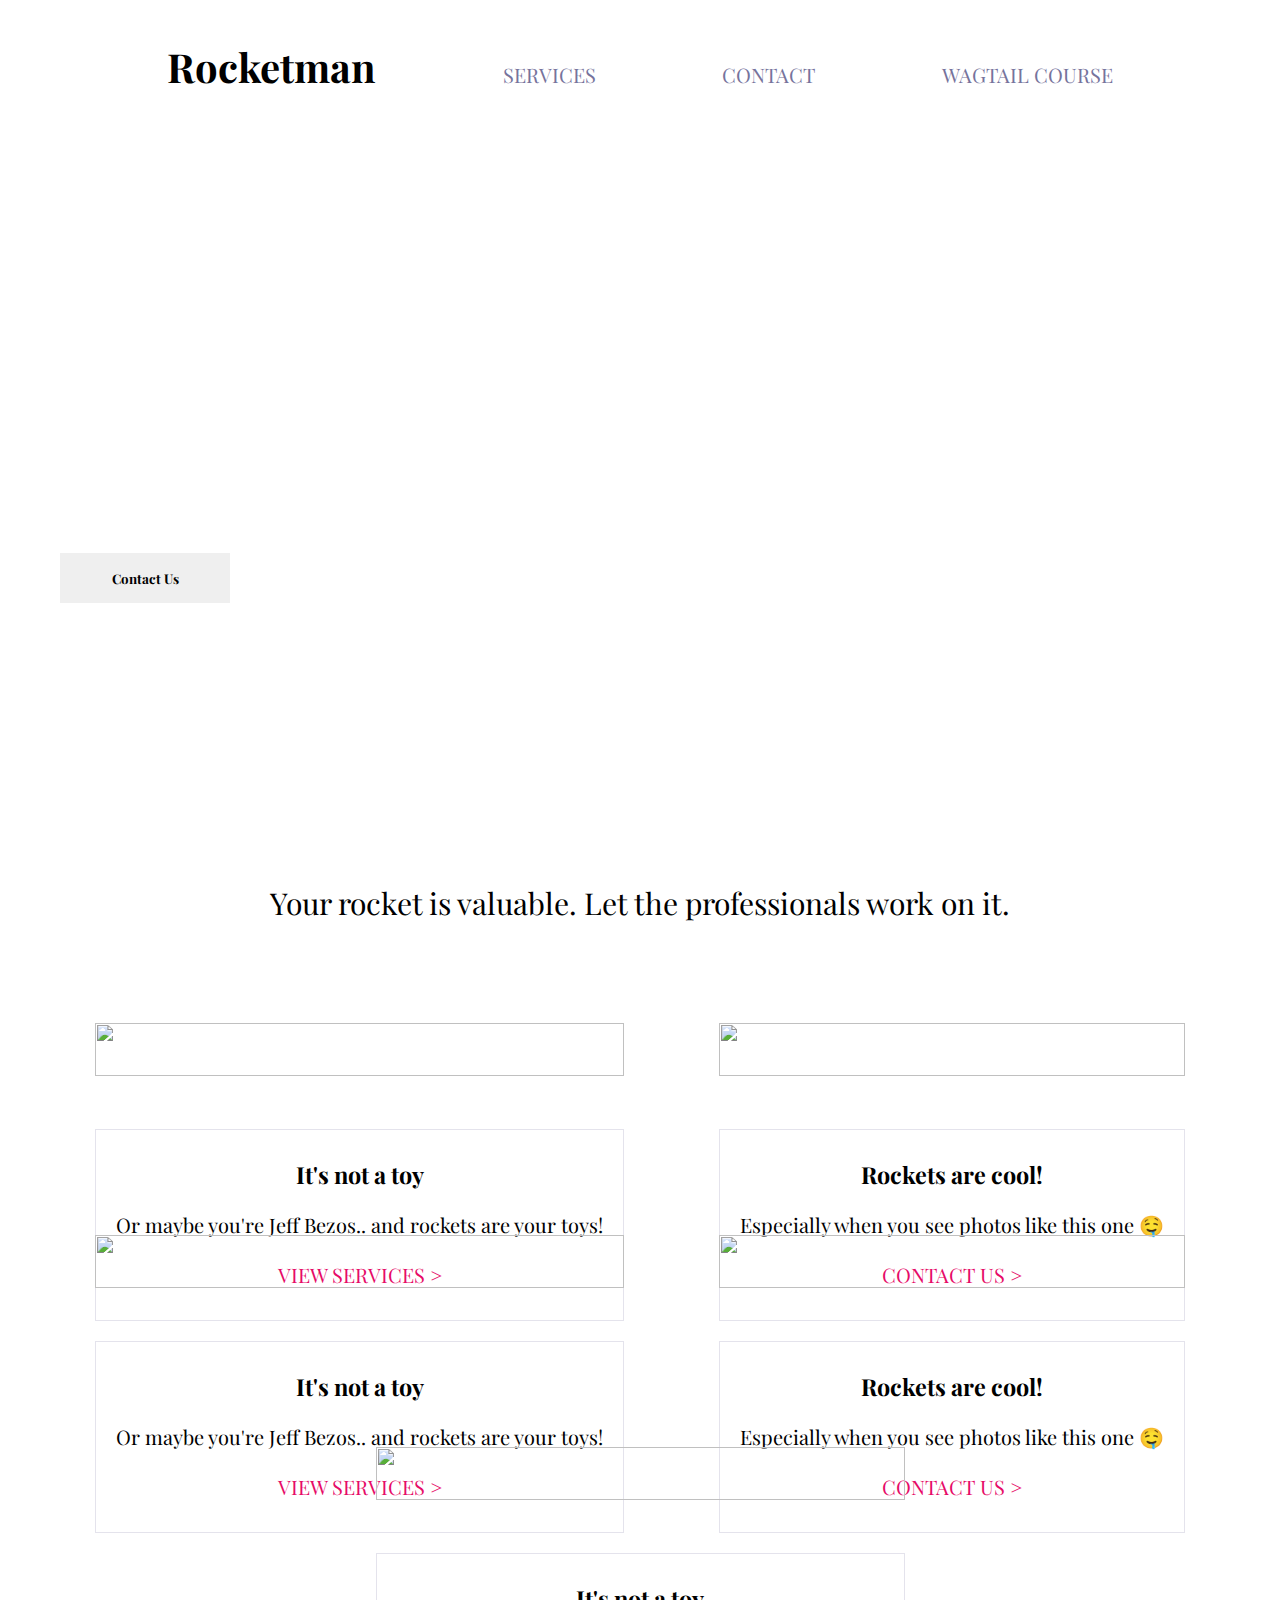
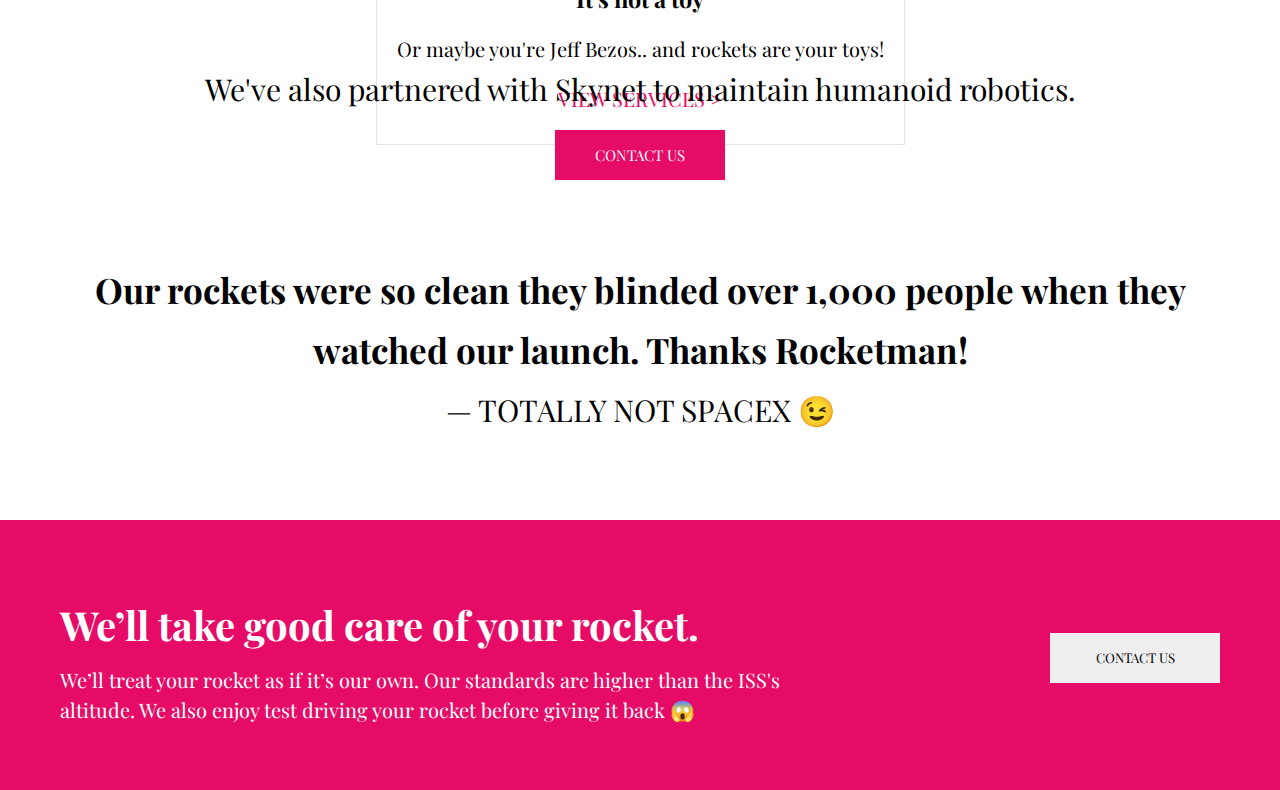
==== index.html @ 53cd83ba "My first css project" ====
<!DOCTYPE html>
<html lang="en" dir="ltr">
  <head>
    <meta charset="utf-8">
    <title>Supreme Rocket Maintenance</title>
    <link rel="stylesheet" href="./style.css">
  </head>
  <body>

    <div class="header">
      <h1>Rocketman</h1>
      <a href="file:///C:/Users/Renjitha/Desktop/FrontEnd/ProjectPractice/service.html" style="color: #76739c;" class="service">SERVICES</a>
      <a href="file:///C:/Users/Renjitha/Desktop/FrontEnd/ProjectPractice/contact.html" style="color: #76739c;" class="contact">CONTACT</a>
      <a href="#" style="color: #76739c;" class="course">WAGTAIL COURSE</a>

    </div>



<div class="content">

  <div class="subContent">
    <h1>Supreme Rocket <br>Maintenance</h1>
    <p>Your rocket is your $1,000,000,000 baby. We get that.</p>
    <button type="button" name="button"><b>Contact Us</b></button>
  </div>

</div>


<div class="subHeading">
  <p>Your rocket is valuable. Let the professionals work on it.</p>
</div>




  <div class="card">

<div class="cardOne">
<img src="https://images.unsplash.com/photo-1636819488524-1f019c4e1c44?ixlib=rb-4.0.3&ixid=M3wxMjA3fDB8MHxzZWFyY2h8NXx8cm9ja2V0JTIwdG95fGVufDB8fDB8fHww&auto=format&fit=crop&w=500&q=60" width="100%" height="50%" alt="">
  <div class="description">
<h3>It's not a toy</h3>
<p>Or maybe you're Jeff Bezos.. and rockets are your toys!</p>
<a href="#"  style = "color: #e60b67 ">VIEW SERVICES ></a>
</div>
</div>
<div class="cardTwo">
<img src="https://images.unsplash.com/photo-1541185933-ef5d8ed016c2?ixlib=rb-4.0.3&ixid=M3wxMjA3fDB8MHxzZWFyY2h8Mnx8cm9ja2V0JTIwY29vbHxlbnwwfHwwfHx8MA%3D%3D&auto=format&fit=crop&w=500&q=60"  width="100%" height="50%" alt="">
<div class="description">
<h3>Rockets are cool!</h3>
<p>Especially when you see photos like this one 🤤</p>
<a href="#"  style = "color: #e60b67 ">CONTACT US ></a>
</div>
</div>
<div class="cardThree">
<img src="https://images.unsplash.com/photo-1636819488524-1f019c4e1c44?ixlib=rb-4.0.3&ixid=M3wxMjA3fDB8MHxzZWFyY2h8NXx8cm9ja2V0JTIwdG95fGVufDB8fDB8fHww&auto=format&fit=crop&w=500&q=60" width="100%" height="50%" alt="">
  <div class="description">
<h3>It's not a toy</h3>
<p>Or maybe you're Jeff Bezos.. and rockets are your toys!</p>
<a href="#"  style = "color: #e60b67 ">VIEW SERVICES ></a>
</div>
</div>
<div class="cardFour">
<img src="https://images.unsplash.com/photo-1541185933-ef5d8ed016c2?ixlib=rb-4.0.3&ixid=M3wxMjA3fDB8MHxzZWFyY2h8Mnx8cm9ja2V0JTIwY29vbHxlbnwwfHwwfHx8MA%3D%3D&auto=format&fit=crop&w=500&q=60"  width="100%" height="50%" alt="">
<div class="description">
<h3>Rockets are cool!</h3>
<p>Especially when you see photos like this one 🤤</p>
<a href="#"  style = "color: #e60b67 ">CONTACT US ></a>
</div>
</div>
<div class="cardFive">
<img src="https://images.unsplash.com/photo-1636819488524-1f019c4e1c44?ixlib=rb-4.0.3&ixid=M3wxMjA3fDB8MHxzZWFyY2h8NXx8cm9ja2V0JTIwdG95fGVufDB8fDB8fHww&auto=format&fit=crop&w=500&q=60" width="100%" height="50%" alt="">
  <div class="description">
<h3>It's not a toy</h3>
<p>Or maybe you're Jeff Bezos.. and rockets are your toys!</p>
<a href="#"  style = "color: #e60b67 ">VIEW SERVICES ></a>
</div>
</div>

</div>



<div class="contactUs">
  <p>We've also partnered with Skynet to maintain humanoid robotics.</p>
  <button type="button" name="button" class="btnContact">CONTACT US</button>
</div>


<div class="bottomLine">
  <h3>Our rockets were so clean they blinded over 1,000 people when they watched our launch. Thanks Rocketman!</h3>
  <p>— TOTALLY NOT SPACEX 😉</p>

</div>
 <div class="bottom">
   <div class="bottomText">
     <h1>We’ll take good care of your rocket.</h1>
     <p style = "line-height:30px;">We’ll treat your rocket as if it’s our own. Our standards are higher than the ISS's altitude. We also enjoy test driving your rocket before giving it back 😱</p>
   </div>
<div class="">
  <button type="button" name="button" class="btnBottom">CONTACT US</button>
</div>

 </div>



  </body>
</html>
---- style.css ----
@import url('https://fonts.googleapis.com/css2?family=Montserrat:wght@400;700&family=Playfair+Display:ital@1&display=swap');


*{
  font-family: 'Montserrat', sans-serif;
  font-family: 'Playfair Display', serif;
  margin: 0;
  padding: 0;
}
.header{
  display: flex;
  justify-content: space-evenly;
  align-items: baseline;
  padding: 40px;
  font-size: 20px;
  flex-wrap: wrap;

}
.service:hover{
  background-color:#22b9eb;
}
.service:active{
  padding: 20px;
}

.course:active{
  padding-bottom: 20px;
}
.content{
  height: 650px;
 display: flex;
 align-items: center;
background-image: url("https://images.unsplash.com/photo-1518365050014-70fe7232897f?ixlib=rb-4.0.3&ixid=M3wxMjA3fDB8MHxzZWFyY2h8NXx8cm9ja2V0JTIwbWFpbnRlbmFuY2V8ZW58MHx8MHx8fDA%3D&auto=format&fit=crop&w=500&q=60");
}

.subContent{
  color:white;
  line-height: 80px;
  padding: 60px;
  display: flex;
  flex-direction: column;
  font-size: 30px;
}

button{
  height:50px;
  width: 170px;
  border: none;
}
 button:hover{
   background-color: #E3F4F4;
 }
  button:active{
    border: 4px solid grey;
  }

  .subHeading{
    margin: 20px;
    padding: 80px;
    text-align: center;
    font-size: 30px;
  }

.card{
  display: flex;
  flex-direction: row;
  justify-content:space-evenly;
  flex-wrap: wrap;
 line-height: 0%;
}


.description{
  text-align: center;
  padding: 20px;
  line-height: 50px;
  font-size: 20px;
  border: 1px solid #e4e3ec;

}
a{
  text-decoration: none;
}
.contactUs{
  text-align: center;
  font-size: 30px;
  line-height: 60px;

}
.btnContact{
  color: white;
  font-size: 15px;
  background-color: #e60b67 ;
}
.btnContact:hover{
  background-color: #a50649;
}
.btnContact:active{
  margin: 5px;
  border: 5px solid #f43c89;
}
.bottomLine{
  text-align: center;
  margin: 60px;
  padding: 20px;
  font-size: 30px;
  line-height: 60px;
}
.bottom{
  font-size: 20px;
  line-height: 80px;
  display: flex;
  justify-content:space-between;
  align-items: center;
  background-color:  #e60b67;
padding: 65px 60px;

}
.btnBottom:hover{
  background-color: #d5d5d8;
}

.bottomText{
  padding-right: 220px;
  color:white;
}
.contactForm{
  padding: 20px;
}
.contactForm > input{
  border-radius: 6px;
  border: none;
}
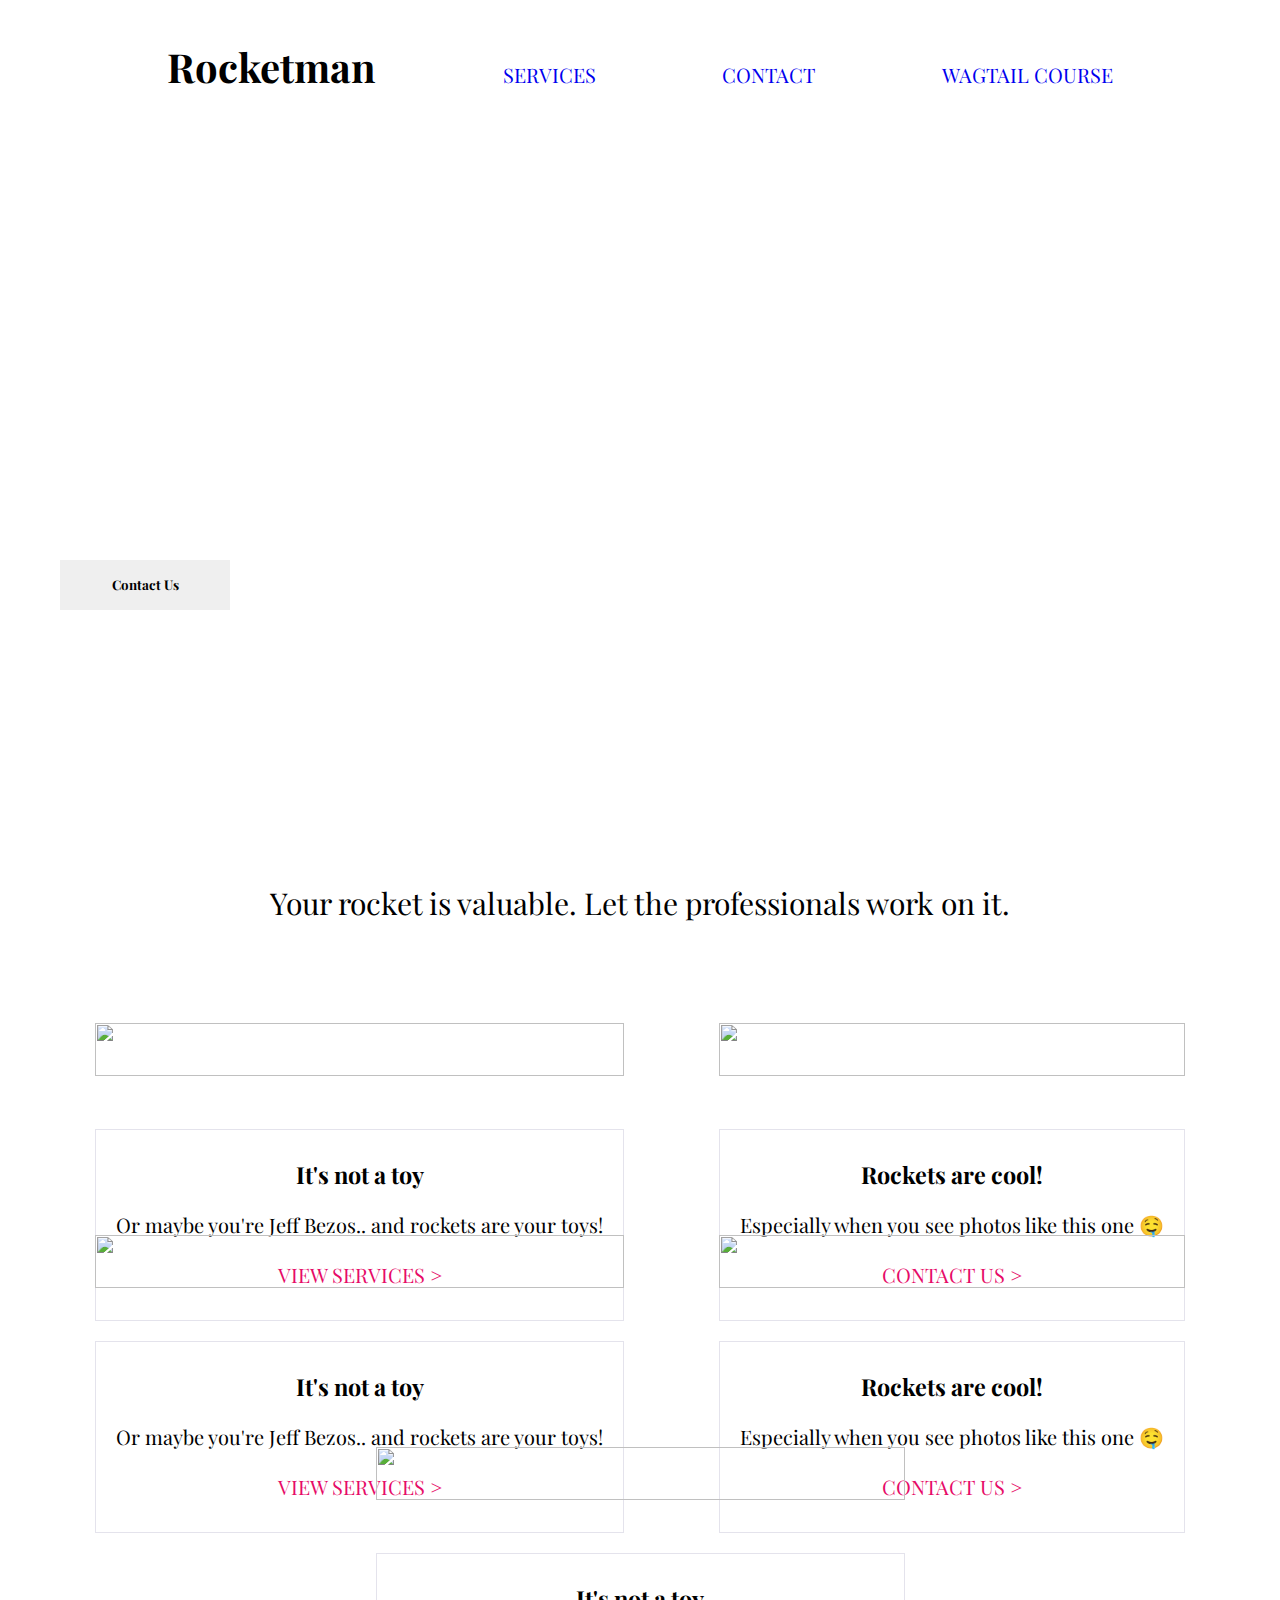
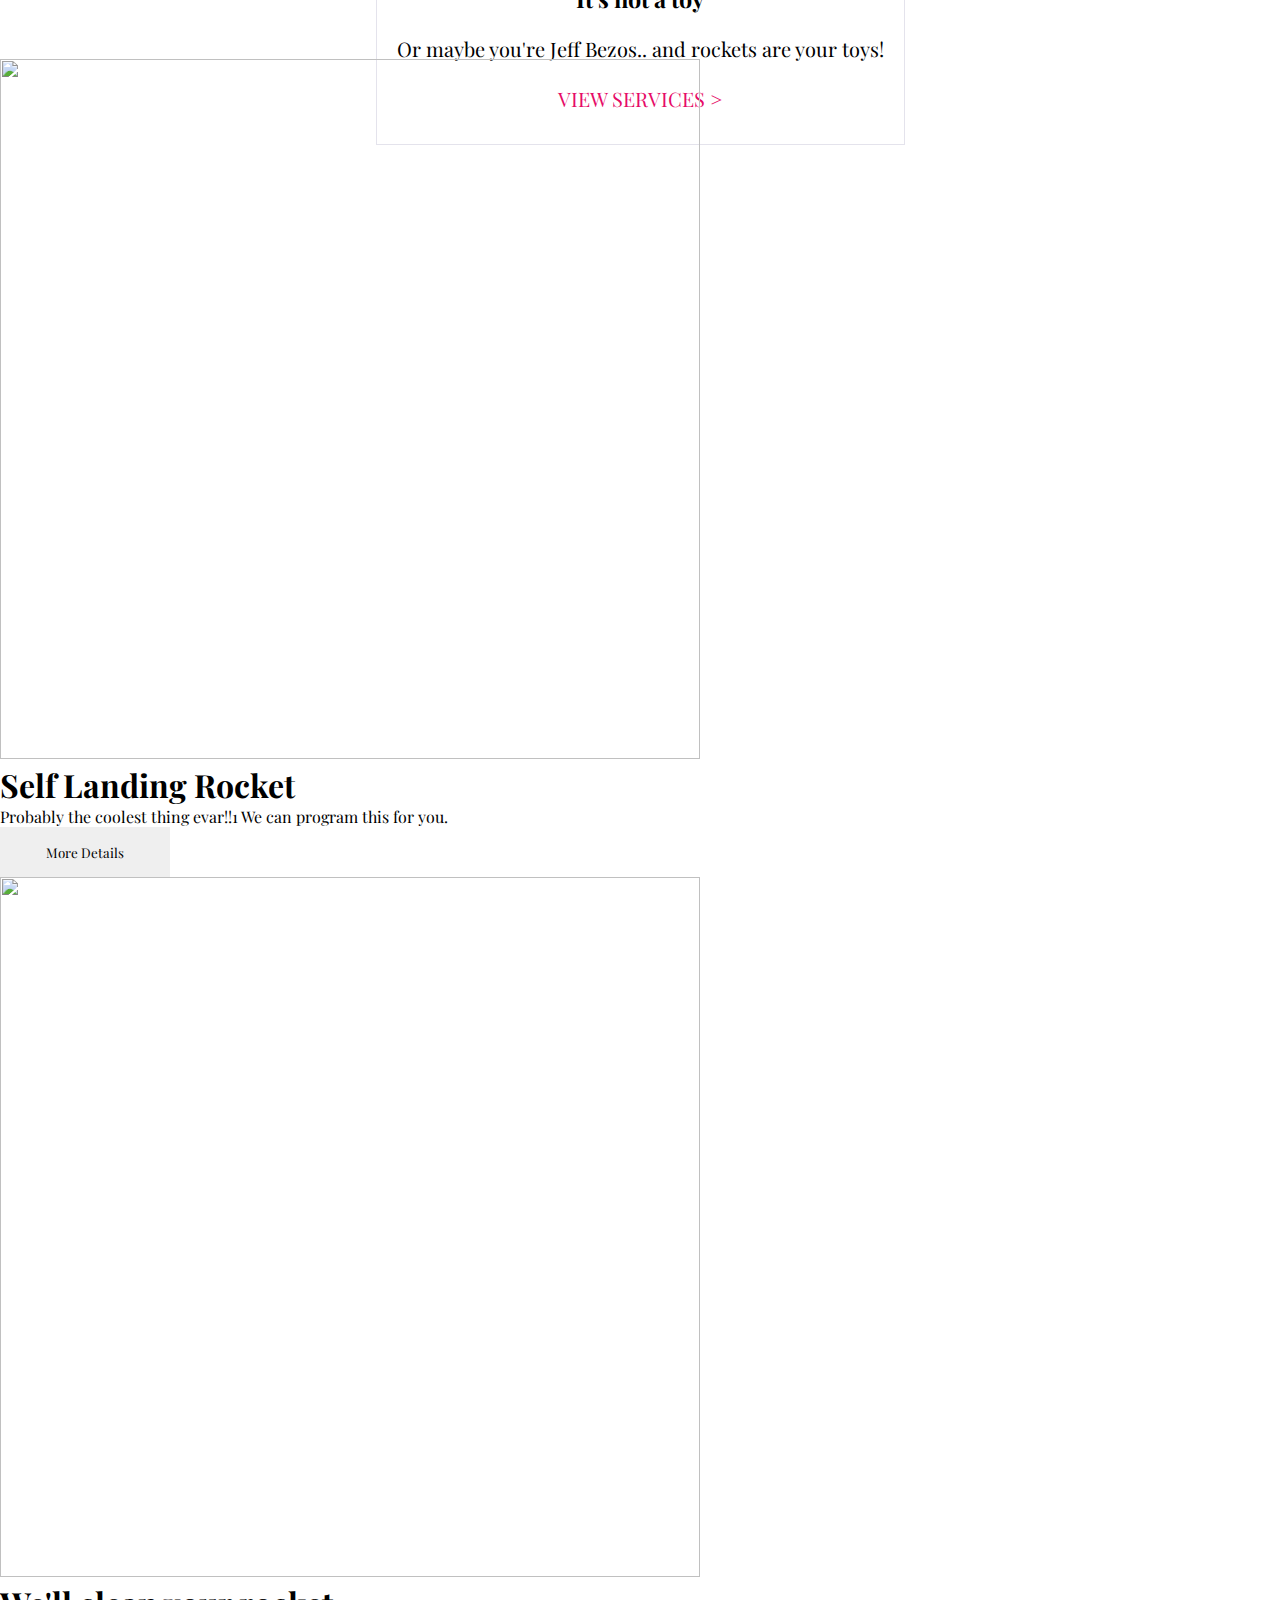
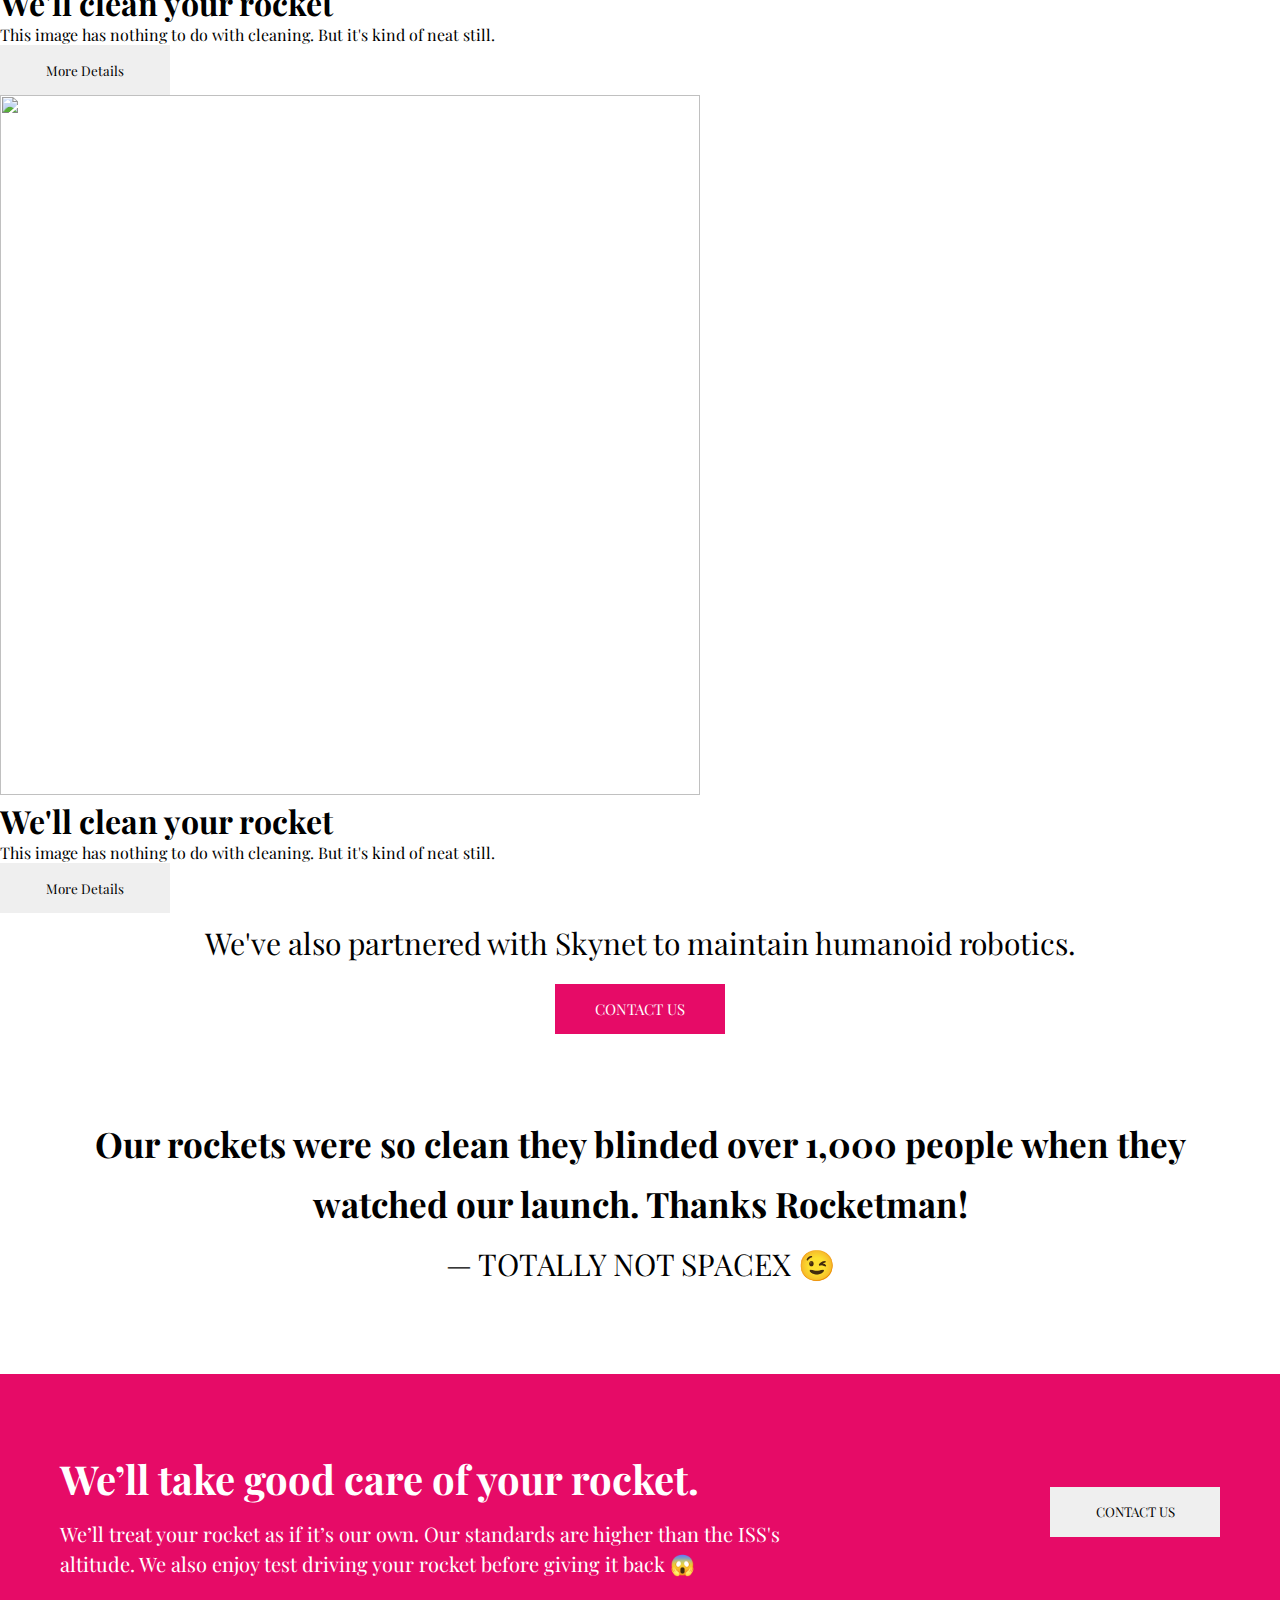
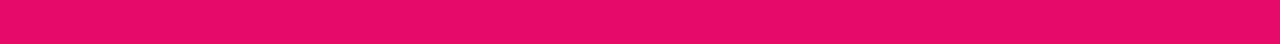
==== commit 3915a2cd: "My first CSS project" ====
--- a/index.html
+++ b/index.html
@@ -4,25 +4,29 @@
     <meta charset="utf-8">
     <title>Supreme Rocket Maintenance</title>
     <link rel="stylesheet" href="./style.css">
+ <link rel="stylesheet" href="https://cdnjs.cloudflare.com/ajax/libs/font-awesome/6.4.0/css/all.min.css" integrity="sha512-iecdLmaskl7CVkqkXNQ/ZH/XLlvWZOJyj7Yy7tcenmpD1ypASozpmT/E0iPtmFIB46ZmdtAc9eNBvH0H/ZpiBw==" crossorigin="anonymous" referrerpolicy="no-referrer" />
+<link rel="shortcut icon" href="https://icon-library.com/images/rocket-icon/rocket-icon-14.jpg">
   </head>
   <body>
 
     <div class="header">
-      <h1>Rocketman</h1>
-      <a href="file:///C:/Users/Renjitha/Desktop/FrontEnd/ProjectPractice/service.html" style="color: #76739c;" class="service">SERVICES</a>
-      <a href="file:///C:/Users/Renjitha/Desktop/FrontEnd/ProjectPractice/contact.html" style="color: #76739c;" class="contact">CONTACT</a>
-      <a href="#" style="color: #76739c;" class="course">WAGTAIL COURSE</a>
-
+    <div class="log">
+      <span><i class="fa-solid fa-rocket" style="color:#110f0d;"></i></span>
+        <h1>Rocketman</h1>
     </div>
 
-
+      <a href="file:///C:/Users/Renjitha/Desktop/FrontEnd/ProjectPractice/service.html">SERVICES</a>
+      <a href="file:///C:/Users/Renjitha/Desktop/FrontEnd/ProjectPractice/contact.html">CONTACT</a>
+      <a href="#">WAGTAIL COURSE</a>
+   </div>
 
 <div class="content">
 
   <div class="subContent">
     <h1>Supreme Rocket <br>Maintenance</h1>
     <p>Your rocket is your $1,000,000,000 baby. We get that.</p>
-    <button type="button" name="button"><b>Contact Us</b></button>
+    <a href="file:///C:/Users/Renjitha/Desktop/FrontEnd/ProjectPractice/contact.html"><button type="button" name="button"><b>Contact Us</b></button></a>
+
   </div>
 
 </div>
@@ -33,16 +37,14 @@
 </div>
 
 
-
-
-  <div class="card">
+<div class="card">
 
 <div class="cardOne">
 <img src="https://images.unsplash.com/photo-1636819488524-1f019c4e1c44?ixlib=rb-4.0.3&ixid=M3wxMjA3fDB8MHxzZWFyY2h8NXx8cm9ja2V0JTIwdG95fGVufDB8fDB8fHww&auto=format&fit=crop&w=500&q=60" width="100%" height="50%" alt="">
   <div class="description">
 <h3>It's not a toy</h3>
 <p>Or maybe you're Jeff Bezos.. and rockets are your toys!</p>
-<a href="#"  style = "color: #e60b67 ">VIEW SERVICES ></a>
+<a href="file:///C:/Users/Renjitha/Desktop/FrontEnd/ProjectPractice/service.html"  style = "color: #e60b67 ">VIEW SERVICES ></a>
 </div>
 </div>
 <div class="cardTwo">
@@ -50,7 +52,7 @@
 <div class="description">
 <h3>Rockets are cool!</h3>
 <p>Especially when you see photos like this one 🤤</p>
-<a href="#"  style = "color: #e60b67 ">CONTACT US ></a>
+<a href="file:///C:/Users/Renjitha/Desktop/FrontEnd/ProjectPractice/contact.html"  style = "color: #e60b67 ">CONTACT US ></a>
 </div>
 </div>
 <div class="cardThree">
@@ -58,7 +60,7 @@
   <div class="description">
 <h3>It's not a toy</h3>
 <p>Or maybe you're Jeff Bezos.. and rockets are your toys!</p>
-<a href="#"  style = "color: #e60b67 ">VIEW SERVICES ></a>
+<a href="file:///C:/Users/Renjitha/Desktop/FrontEnd/ProjectPractice/service.html"  style = "color: #e60b67 ">VIEW SERVICES ></a>
 </div>
 </div>
 <div class="cardFour">
@@ -66,7 +68,7 @@
 <div class="description">
 <h3>Rockets are cool!</h3>
 <p>Especially when you see photos like this one 🤤</p>
-<a href="#"  style = "color: #e60b67 ">CONTACT US ></a>
+<a href="file:///C:/Users/Renjitha/Desktop/FrontEnd/ProjectPractice/contact.html"  style = "color: #e60b67 ">CONTACT US ></a>
 </div>
 </div>
 <div class="cardFive">
@@ -74,17 +76,45 @@
   <div class="description">
 <h3>It's not a toy</h3>
 <p>Or maybe you're Jeff Bezos.. and rockets are your toys!</p>
-<a href="#"  style = "color: #e60b67 ">VIEW SERVICES ></a>
+<a href="file:///C:/Users/Renjitha/Desktop/FrontEnd/ProjectPractice/service.html" style = "color: #e60b67 ">VIEW SERVICES ></a>
 </div>
 </div>
 
+</div>
+
+<div class="imgContainer">
+  <div class="imgOneContainer">
+    <img src="https://images.unsplash.com/photo-1614642240262-a452c2c11724?ixlib=rb-4.0.3&ixid=M3wxMjA3fDB8MHxzZWFyY2h8NXx8cm9ja2V0fGVufDB8fDB8fHww&auto=format&fit=crop&w=600&q=60" height="700px" width="700px"  alt="">
+  <div class="imgOne">
+      <h1>Self Landing Rocket</h1>
+      <p>Probably the coolest thing evar!!1 We can program this for you.</p>
+      <button type="button" name="button">More Details</button>
+  </div>
+  </div>
+  <div class="imgTwoContainer">
+     <img src="https://images.unsplash.com/photo-1516849841032-87cbac4d88f7?ixlib=rb-4.0.3&ixid=M3wxMjA3fDB8MHxzZWFyY2h8Nnx8cm9ja2V0fGVufDB8fDB8fHww&auto=format&fit=crop&w=600&q=60" width="700px" height="700px"  alt="">
+      <div class="imgTwo">
+      <h1>We'll clean your rocket</h1>
+      <p>This image has nothing to do with cleaning. But it's kind of neat still.</p>
+      <button type="button" name="button">More Details</button>
+  </div>
+  </div>
+  <div class="imgThreeContainer">
+    <img src="https://images.unsplash.com/photo-1665594896119-5fa4e241953c?ixlib=rb-4.0.3&ixid=M3wxMjA3fDB8MHxzZWFyY2h8MTF8fHJvY2tldCUyMGFyY2hpdGVjdHVyZXxlbnwwfHwwfHx8MA%3D%3D&auto=format&fit=crop&w=600&q=60" width="700px" height="700px"  alt="">
+      <div class="imgThree">
+      <h1>We'll clean your rocket</h1>
+      <p>This image has nothing to do with cleaning. But it's kind of neat still.</p>
+      <button type="button" name="button">More Details</button>
+  </div>
+  </div>
 </div>
 
 
 
 <div class="contactUs">
   <p>We've also partnered with Skynet to maintain humanoid robotics.</p>
-  <button type="button" name="button" class="btnContact">CONTACT US</button>
+  <a href="file:///C:/Users/Renjitha/Desktop/FrontEnd/ProjectPractice/contact.html"><button type="button" name="button" class="btnContact">CONTACT US</button></a>
+
 </div>
 
 
@@ -99,12 +129,15 @@
      <p style = "line-height:30px;">We’ll treat your rocket as if it’s our own. Our standards are higher than the ISS's altitude. We also enjoy test driving your rocket before giving it back 😱</p>
    </div>
 <div class="">
-  <button type="button" name="button" class="btnBottom">CONTACT US</button>
+  <a href="file:///C:/Users/Renjitha/Desktop/FrontEnd/ProjectPractice/contact.html"><button type="button" name="button" class="btnBottom">CONTACT US</button></a>
+
 </div>
 
  </div>
 
 
 
+
+
   </body>
 </html>
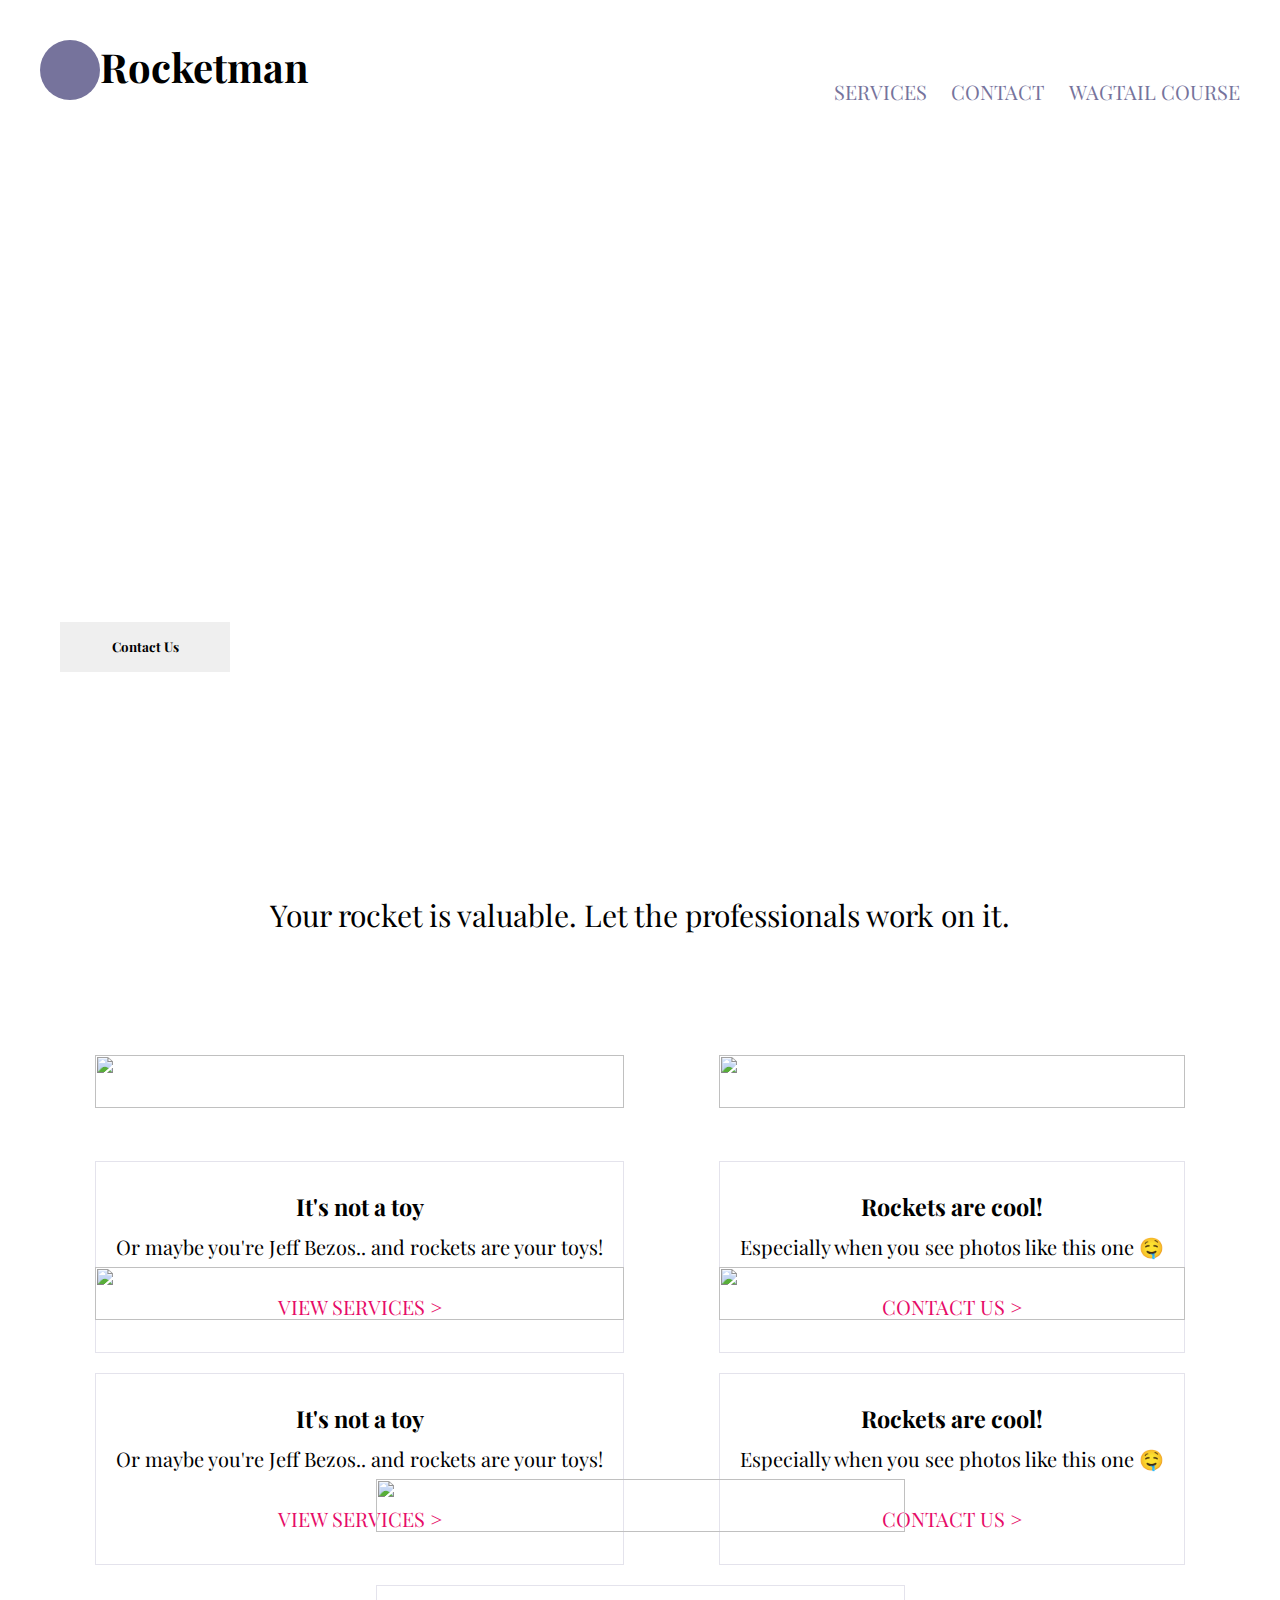
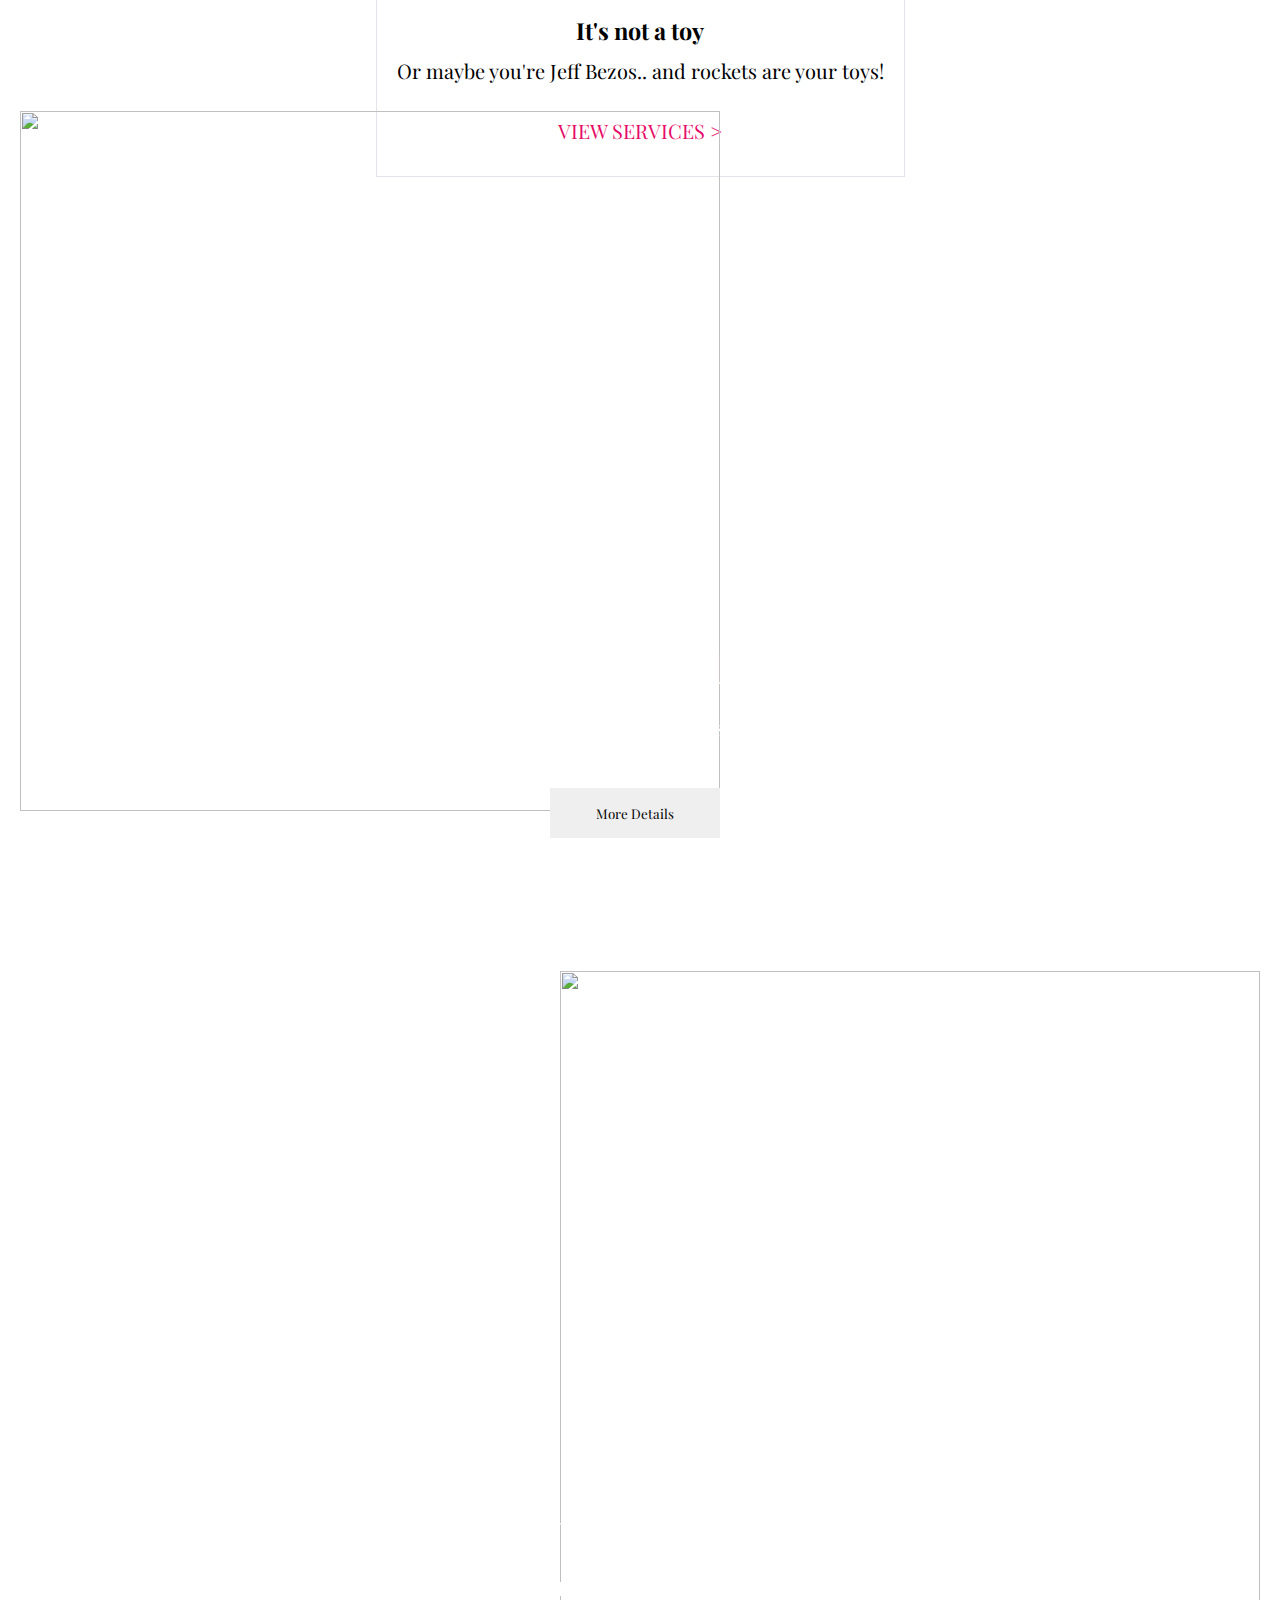
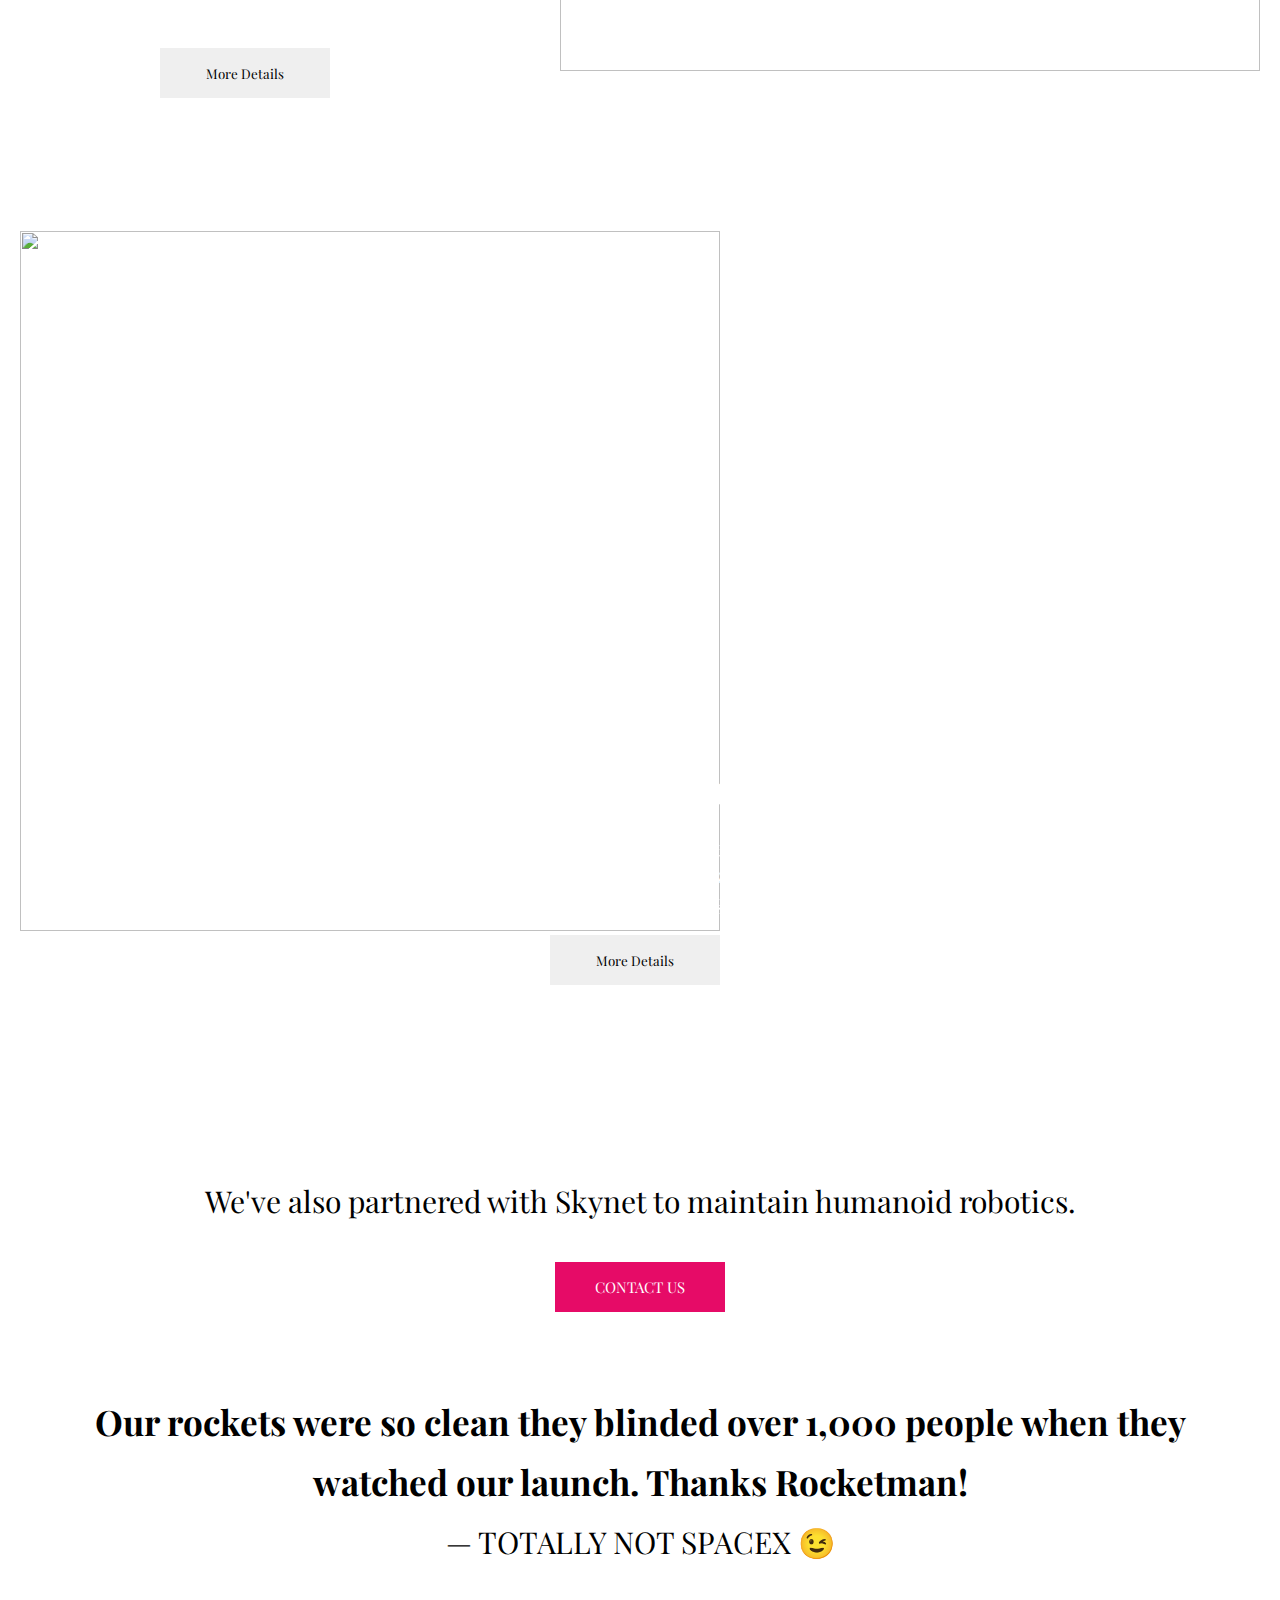
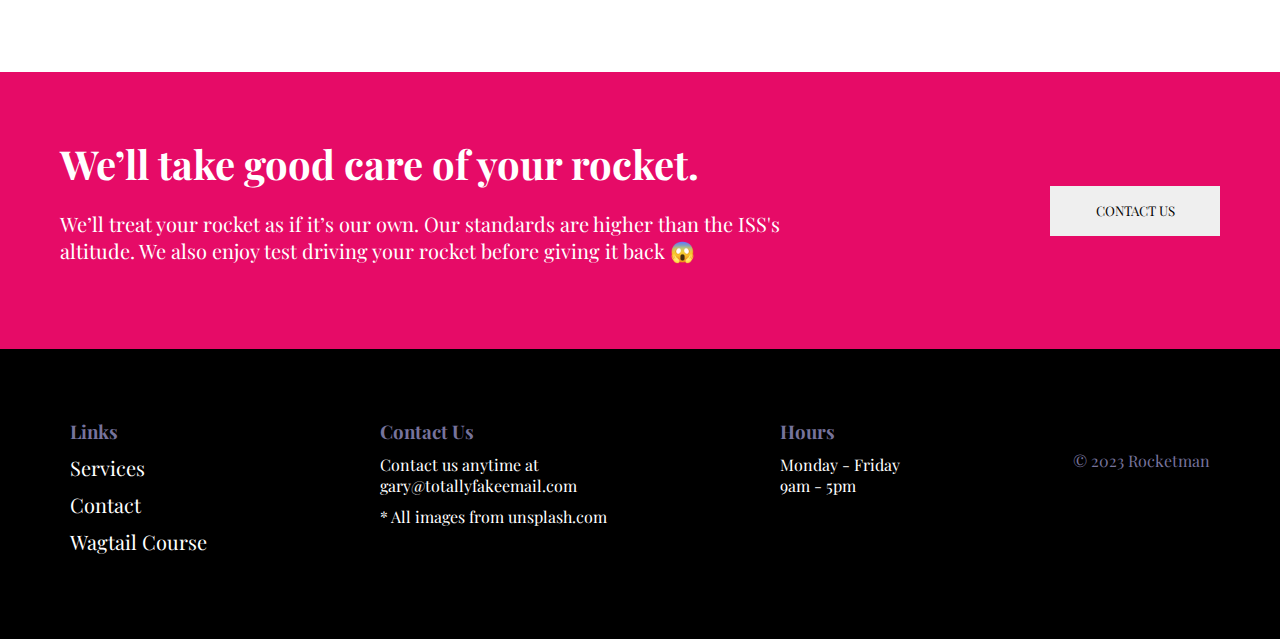
==== commit 5fe334ab: "Add files via upload" ====
--- a/index.html
+++ b/index.html
@@ -2,6 +2,7 @@
 <html lang="en" dir="ltr">
   <head>
     <meta charset="utf-8">
+     <meta name="viewport" content="width=device-width, initial-scale=1.0">
     <title>Supreme Rocket Maintenance</title>
     <link rel="stylesheet" href="./style.css">
  <link rel="stylesheet" href="https://cdnjs.cloudflare.com/ajax/libs/font-awesome/6.4.0/css/all.min.css" integrity="sha512-iecdLmaskl7CVkqkXNQ/ZH/XLlvWZOJyj7Yy7tcenmpD1ypASozpmT/E0iPtmFIB46ZmdtAc9eNBvH0H/ZpiBw==" crossorigin="anonymous" referrerpolicy="no-referrer" />
@@ -17,13 +18,13 @@
 
       <a href="file:///C:/Users/Renjitha/Desktop/FrontEnd/ProjectPractice/service.html">SERVICES</a>
       <a href="file:///C:/Users/Renjitha/Desktop/FrontEnd/ProjectPractice/contact.html">CONTACT</a>
-      <a href="#">WAGTAIL COURSE</a>
+      <a href="https://learnwagtail.com/wagtail-for-beginners/" target="_blank">WAGTAIL COURSE</a>
    </div>
 
 <div class="content">
 
   <div class="subContent">
-    <h1>Supreme Rocket <br>Maintenance</h1>
+    <h1>Supreme Rocket Maintenance</h1>
     <p>Your rocket is your $1,000,000,000 baby. We get that.</p>
     <a href="file:///C:/Users/Renjitha/Desktop/FrontEnd/ProjectPractice/contact.html"><button type="button" name="button"><b>Contact Us</b></button></a>
 
@@ -44,7 +45,7 @@
   <div class="description">
 <h3>It's not a toy</h3>
 <p>Or maybe you're Jeff Bezos.. and rockets are your toys!</p>
-<a href="file:///C:/Users/Renjitha/Desktop/FrontEnd/ProjectPractice/service.html"  style = "color: #e60b67 ">VIEW SERVICES ></a>
+<a href="file:///C:/Users/Renjitha/Desktop/FrontEnd/ProjectPractice/service.html"  style = "color: #e60b67 ">VIEW SERVICES &#62;</a>
 </div>
 </div>
 <div class="cardTwo">
@@ -52,7 +53,7 @@
 <div class="description">
 <h3>Rockets are cool!</h3>
 <p>Especially when you see photos like this one 🤤</p>
-<a href="file:///C:/Users/Renjitha/Desktop/FrontEnd/ProjectPractice/contact.html"  style = "color: #e60b67 ">CONTACT US ></a>
+<a href="file:///C:/Users/Renjitha/Desktop/FrontEnd/ProjectPractice/contact.html"  style = "color: #e60b67 ">CONTACT US &#62;</a>
 </div>
 </div>
 <div class="cardThree">
@@ -60,7 +61,7 @@
   <div class="description">
 <h3>It's not a toy</h3>
 <p>Or maybe you're Jeff Bezos.. and rockets are your toys!</p>
-<a href="file:///C:/Users/Renjitha/Desktop/FrontEnd/ProjectPractice/service.html"  style = "color: #e60b67 ">VIEW SERVICES ></a>
+<a href="file:///C:/Users/Renjitha/Desktop/FrontEnd/ProjectPractice/service.html"  style = "color: #e60b67 ">VIEW SERVICES &#62;</a>
 </div>
 </div>
 <div class="cardFour">
@@ -68,7 +69,7 @@
 <div class="description">
 <h3>Rockets are cool!</h3>
 <p>Especially when you see photos like this one 🤤</p>
-<a href="file:///C:/Users/Renjitha/Desktop/FrontEnd/ProjectPractice/contact.html"  style = "color: #e60b67 ">CONTACT US ></a>
+<a href="file:///C:/Users/Renjitha/Desktop/FrontEnd/ProjectPractice/contact.html"  style = "color: #e60b67 ">CONTACT US &#62;</a>
 </div>
 </div>
 <div class="cardFive">
@@ -76,7 +77,7 @@
   <div class="description">
 <h3>It's not a toy</h3>
 <p>Or maybe you're Jeff Bezos.. and rockets are your toys!</p>
-<a href="file:///C:/Users/Renjitha/Desktop/FrontEnd/ProjectPractice/service.html" style = "color: #e60b67 ">VIEW SERVICES ></a>
+<a href="file:///C:/Users/Renjitha/Desktop/FrontEnd/ProjectPractice/service.html" style = "color: #e60b67 ">VIEW SERVICES &#62;</a>
 </div>
 </div>
 
@@ -84,58 +85,84 @@
 
 <div class="imgContainer">
   <div class="imgOneContainer">
-    <img src="https://images.unsplash.com/photo-1614642240262-a452c2c11724?ixlib=rb-4.0.3&ixid=M3wxMjA3fDB8MHxzZWFyY2h8NXx8cm9ja2V0fGVufDB8fDB8fHww&auto=format&fit=crop&w=600&q=60" height="700px" width="700px"  alt="">
+    <img src="https://images.unsplash.com/photo-1614642240262-a452c2c11724?ixlib=rb-4.0.3&ixid=M3wxMjA3fDB8MHxzZWFyY2h8NXx8cm9ja2V0fGVufDB8fDB8fHww&auto=format&fit=crop&w=600&q=60"  width="700px" height="700px" alt="">
   <div class="imgOne">
       <h1>Self Landing Rocket</h1>
       <p>Probably the coolest thing evar!!1 We can program this for you.</p>
-      <button type="button" name="button">More Details</button>
+    <a href="file:///C:/Users/Renjitha/Desktop/FrontEnd/ProjectPractice/programming.html"><button type="button" name="button">More Details</button></a>
   </div>
   </div>
   <div class="imgTwoContainer">
-     <img src="https://images.unsplash.com/photo-1516849841032-87cbac4d88f7?ixlib=rb-4.0.3&ixid=M3wxMjA3fDB8MHxzZWFyY2h8Nnx8cm9ja2V0fGVufDB8fDB8fHww&auto=format&fit=crop&w=600&q=60" width="700px" height="700px"  alt="">
+     <img src="https://images.unsplash.com/photo-1516849841032-87cbac4d88f7?ixlib=rb-4.0.3&ixid=M3wxMjA3fDB8MHxzZWFyY2h8Nnx8cm9ja2V0fGVufDB8fDB8fHww&auto=format&fit=crop&w=600&q=60" width="700px" height="700px" alt="">
       <div class="imgTwo">
       <h1>We'll clean your rocket</h1>
       <p>This image has nothing to do with cleaning. But it's kind of neat still.</p>
-      <button type="button" name="button">More Details</button>
+      <a href="file:///C:/Users/Renjitha/Desktop/FrontEnd/ProjectPractice/cleaning.html">  <button type="button" name="button">More Details</button></a>
   </div>
   </div>
   <div class="imgThreeContainer">
     <img src="https://images.unsplash.com/photo-1665594896119-5fa4e241953c?ixlib=rb-4.0.3&ixid=M3wxMjA3fDB8MHxzZWFyY2h8MTF8fHJvY2tldCUyMGFyY2hpdGVjdHVyZXxlbnwwfHwwfHx8MA%3D%3D&auto=format&fit=crop&w=600&q=60" width="700px" height="700px"  alt="">
       <div class="imgThree">
-      <h1>We'll clean your rocket</h1>
-      <p>This image has nothing to do with cleaning. But it's kind of neat still.</p>
-      <button type="button" name="button">More Details</button>
+      <h1>Rockets are gas guzzlers</h1>
+      <p>If you think gas is expensive now.. think about rocket prices! Luckily, we water our gas down to give you more bang for your buck.</p>
+      <a href="file:///C:/Users/Renjitha/Desktop/FrontEnd/ProjectPractice/fuelling.html"><button type="button" name="button">More Details</button></a>
   </div>
   </div>
 </div>
 
-
-
 <div class="contactUs">
   <p>We've also partnered with Skynet to maintain humanoid robotics.</p>
   <a href="file:///C:/Users/Renjitha/Desktop/FrontEnd/ProjectPractice/contact.html"><button type="button" name="button" class="btnContact">CONTACT US</button></a>
-
 </div>
-
 
 <div class="bottomLine">
   <h3>Our rockets were so clean they blinded over 1,000 people when they watched our launch. Thanks Rocketman!</h3>
   <p>— TOTALLY NOT SPACEX 😉</p>
-
 </div>
  <div class="bottom">
+
    <div class="bottomText">
      <h1>We’ll take good care of your rocket.</h1>
-     <p style = "line-height:30px;">We’ll treat your rocket as if it’s our own. Our standards are higher than the ISS's altitude. We also enjoy test driving your rocket before giving it back 😱</p>
+     <p>We’ll treat your rocket as if it’s our own. Our standards are higher than the ISS's altitude. We also enjoy test driving your rocket before giving it back 😱</p>
    </div>
+
 <div class="">
   <a href="file:///C:/Users/Renjitha/Desktop/FrontEnd/ProjectPractice/contact.html"><button type="button" name="button" class="btnBottom">CONTACT US</button></a>
-
 </div>
 
  </div>
 
+<div class="footer">
 
+  <div class="footerLink">
+    <h3 style="color: #76739c; padding-bottom:10px">Links</h3>
+
+    <a href="file:///C:/Users/Renjitha/Desktop/FrontEnd/ProjectPractice/service.html">Services</a>
+    <a href="file:///C:/Users/Renjitha/Desktop/FrontEnd/ProjectPractice/contact.html">Contact</a>
+    <a href="https://learnwagtail.com/wagtail-for-beginners/" target="_blank">Wagtail Course</a>
+  </div>
+
+  <div class="footerContact">
+    <h3 style="color: #76739c; padding-bottom:10px">Contact Us</h3>
+  <p style="margin:0"> Contact us anytime at</p>
+   <a href="mailto:gary@totallyfakeemail.com">gary@totallyfakeemail.com</a>
+    <p style="padding-top:10px">* All images from <a href="https://unsplash.com/">unsplash.com</a></p>
+  </div>
+
+  <div class="footerTimings">
+      <h3 style="color: #76739c; padding-bottom:10px">Hours</h3>
+      <p style="margin:0">Monday - Friday</p>
+      <p>9am - 5pm</p>
+  </div>
+
+  <div class="footerIcon">
+  <a href="https://twitter.com/i/flow/login?redirect_after_login=%2Fwagtailcms"><span><i class="fa-brands fa-twitter"></i></span></a>
+  <a href="https://www.youtube.com/playlist?list=PLMQHMcNi6ocsS8Bfnuy_IDgJ4bHRRrvub"> <span><i class="fa-brands fa-youtube"></i></span></a>
+  <p style="color: #76739c; padding-top:10px">© 2023 Rocketman</p>
+
+  </div>
+
+</div>
 
 
 
--- a/style.css
+++ b/style.css
@@ -8,30 +8,40 @@
   margin: 0;
   padding: 0;
 }
+
 .header{
   display: flex;
-  justify-content: space-evenly;
+justify-content: space-between;
   align-items: baseline;
   padding: 40px;
   font-size: 20px;
   flex-wrap: wrap;
-
-}
-.service:hover{
-  background-color:#22b9eb;
-}
-.service:active{
-  padding: 20px;
-}
-
-.course:active{
-  padding-bottom: 20px;
-}
+}
+.log{
+  display: flex;
+  padding-right:500px;
+}
+.log>span{
+  background-color:#76739c;
+  border-radius: 50%;
+  font-size: 50px;
+  height: 60px;
+  width: 60px;
+}
+.header>a{
+  color: #76739c;
+}
+.header>a:hover{
+  background: #76739c;
+  color: white;
+}
+
 .content{
   height: 650px;
  display: flex;
  align-items: center;
-background-image: url("https://images.unsplash.com/photo-1518365050014-70fe7232897f?ixlib=rb-4.0.3&ixid=M3wxMjA3fDB8MHxzZWFyY2h8NXx8cm9ja2V0JTIwbWFpbnRlbmFuY2V8ZW58MHx8MHx8fDA%3D&auto=format&fit=crop&w=500&q=60");
+background-image: url("https://images.unsplash.com/photo-1454789548928-9efd52dc4031?ixlib=rb-4.0.3&ixid=M3wxMjA3fDB8MHxwaG90by1wYWdlfHx8fGVufDB8fHx8fA%3D%3D&auto=format&fit=crop&w=1780&q=80");
+background-size: cover;
 }
 
 .subContent{
@@ -41,6 +51,7 @@
   display: flex;
   flex-direction: column;
   font-size: 30px;
+  width:700px;
 }
 
 button{
@@ -49,7 +60,7 @@
   border: none;
 }
  button:hover{
-   background-color: #E3F4F4;
+   background-color: #96959d;
  }
   button:active{
     border: 4px solid grey;
@@ -69,7 +80,10 @@
   flex-wrap: wrap;
  line-height: 0%;
 }
-
+.scardOne,.scardTwo,.scardThree{
+  height: 600px;
+  width:600px;
+}
 
 .description{
   text-align: center;
@@ -77,17 +91,64 @@
   line-height: 50px;
   font-size: 20px;
   border: 1px solid #e4e3ec;
-
+}
+.description>p{
+  line-height: 30px;
 }
 a{
   text-decoration: none;
 }
+
+.imgContainer{
+  display: flex;
+  flex-direction:column;
+  padding: 20px;
+}
+.imgOneContainer,.imgTwoContainer,.imgThreeContainer{
+  display:flex;
+  position: relative;
+  margin-bottom: 160px;
+
+}
+
+.imgTwoContainer{
+  justify-content: flex-end;
+}
+.imgOne,.imgTwo,.imgThree{
+    background-image: url("https://media.istockphoto.com/id/1034528424/photo/grey-concrete-wall.jpg?s=612x612&w=0&k=20&c=ZU4XlOklxc-I4UmjUAg8hth1YkJL0fMrEyO9FcXGz_w=");
+    color: white;
+    position: absolute;
+    padding: 30px;
+    font-size: 20px;
+    width: 470px;
+    height: 220px;
+}
+  .imgOne,.imgThree{
+    top:500px;
+    left:500px;
+  }
+.imgTwo{
+  top:500px;
+  right: 600px;
+}
+
+.imgOne>h1,p{
+    margin-bottom: 20px;
+}
+.imgTwo>h1,p{
+    margin-bottom: 20px;
+}
+.imgThree>h1,p{
+    margin-bottom: 20px;
+}
+
 .contactUs{
   text-align: center;
   font-size: 30px;
   line-height: 60px;
-
-}
+  margin-top: 60px;
+}
+
 .btnContact{
   color: white;
   font-size: 15px;
@@ -109,13 +170,15 @@
 }
 .bottom{
   font-size: 20px;
-  line-height: 80px;
   display: flex;
   justify-content:space-between;
-  align-items: center;
+  align-items:center;
   background-color:  #e60b67;
-padding: 65px 60px;
-
+  padding: 65px 60px;
+
+}
+.bottomText>h1{
+  margin-bottom: 20px;
 }
 .btnBottom:hover{
   background-color: #d5d5d8;
@@ -125,10 +188,127 @@
   padding-right: 220px;
   color:white;
 }
-.contactForm{
-  padding: 20px;
-}
-.contactForm > input{
-  border-radius: 6px;
-  border: none;
-}
+
+.heading{
+  text-align: center;
+  padding: 40px;
+  font-size:60px;
+}
+.hrline{
+  border-bottom: 1px solid #d9dee0;
+}
+
+.formContainer{
+  display: flex;
+  flex-direction: column;
+  padding: 20px;
+  color: #76739c;
+  margin-bottom: 60px;
+}
+.formContainer>input,textarea{
+  margin-bottom: 20px;
+  width: 500px;
+  padding: 10px;
+  border:2px solid #76739c;
+}
+.serviceHeading{
+  text-align: center;
+  font-size: 30px;
+}
+.serviceHeading>p{
+  margin-bottom: 50px;
+}
+.programContent{
+  display: flex;
+  justify-content: space-between;
+  align-items: center;
+  padding: 30px;
+  margin:20px;
+}
+ .pgmSub{
+   line-height: 80px;
+   display: flex;
+   flex-direction: column;
+   font-size: 30px;
+ }
+ .pgmSub p{
+   line-height: 40px;
+   margin-top: 20px;
+   margin-bottom: 30px;
+ }
+ .pgmImgContainer{
+   display: flex;
+   flex-direction:column;
+   align-items: center;
+   padding:20px 80px 40px;
+ }
+ .pgmImgContainer>p{
+   margin-top: 40px;
+   margin-bottom: 80px;
+   font-size: 30px;
+   padding-left: 60px;
+   padding-right: 60px;
+ }
+ .btnCleaning{
+   width: 310px;
+ }
+ .cleanImg{
+   padding-bottom: 150px;
+ }
+ table {
+  border-collapse: collapse;
+  width: 100%;
+}
+
+ th,td {
+  text-align: center;
+  border-bottom: 1px solid #ddd;
+  padding: 20px;
+}
+th{
+  border-bottom: 2px solid #ddd;
+}
+.borderBottom >td{
+  border-bottom: none;
+}
+
+.tableContainer{
+  text-align: center;
+  padding: 60px;
+  margin-bottom: 40px;
+}
+.tableContainer p{
+  font-size: 30px;
+  margin-top: 40px;
+  margin-bottom: 80px;
+}
+
+
+.footer{
+  display: flex;
+  justify-content: space-between;
+  height: 150px;
+  background-color: black;
+  color: white;
+  padding: 70px;
+}
+.footerLink{
+  display: flex;
+  flex-direction: column;
+}
+
+.footerLink a{
+  color: white;
+  padding-bottom:10px;
+  font-size: 20px;
+}
+.footerContact a{
+  color: white;
+}
+
+.footerIcon a{
+  color: white;
+}
+.footerIcon a{
+ padding: 5px;
+}
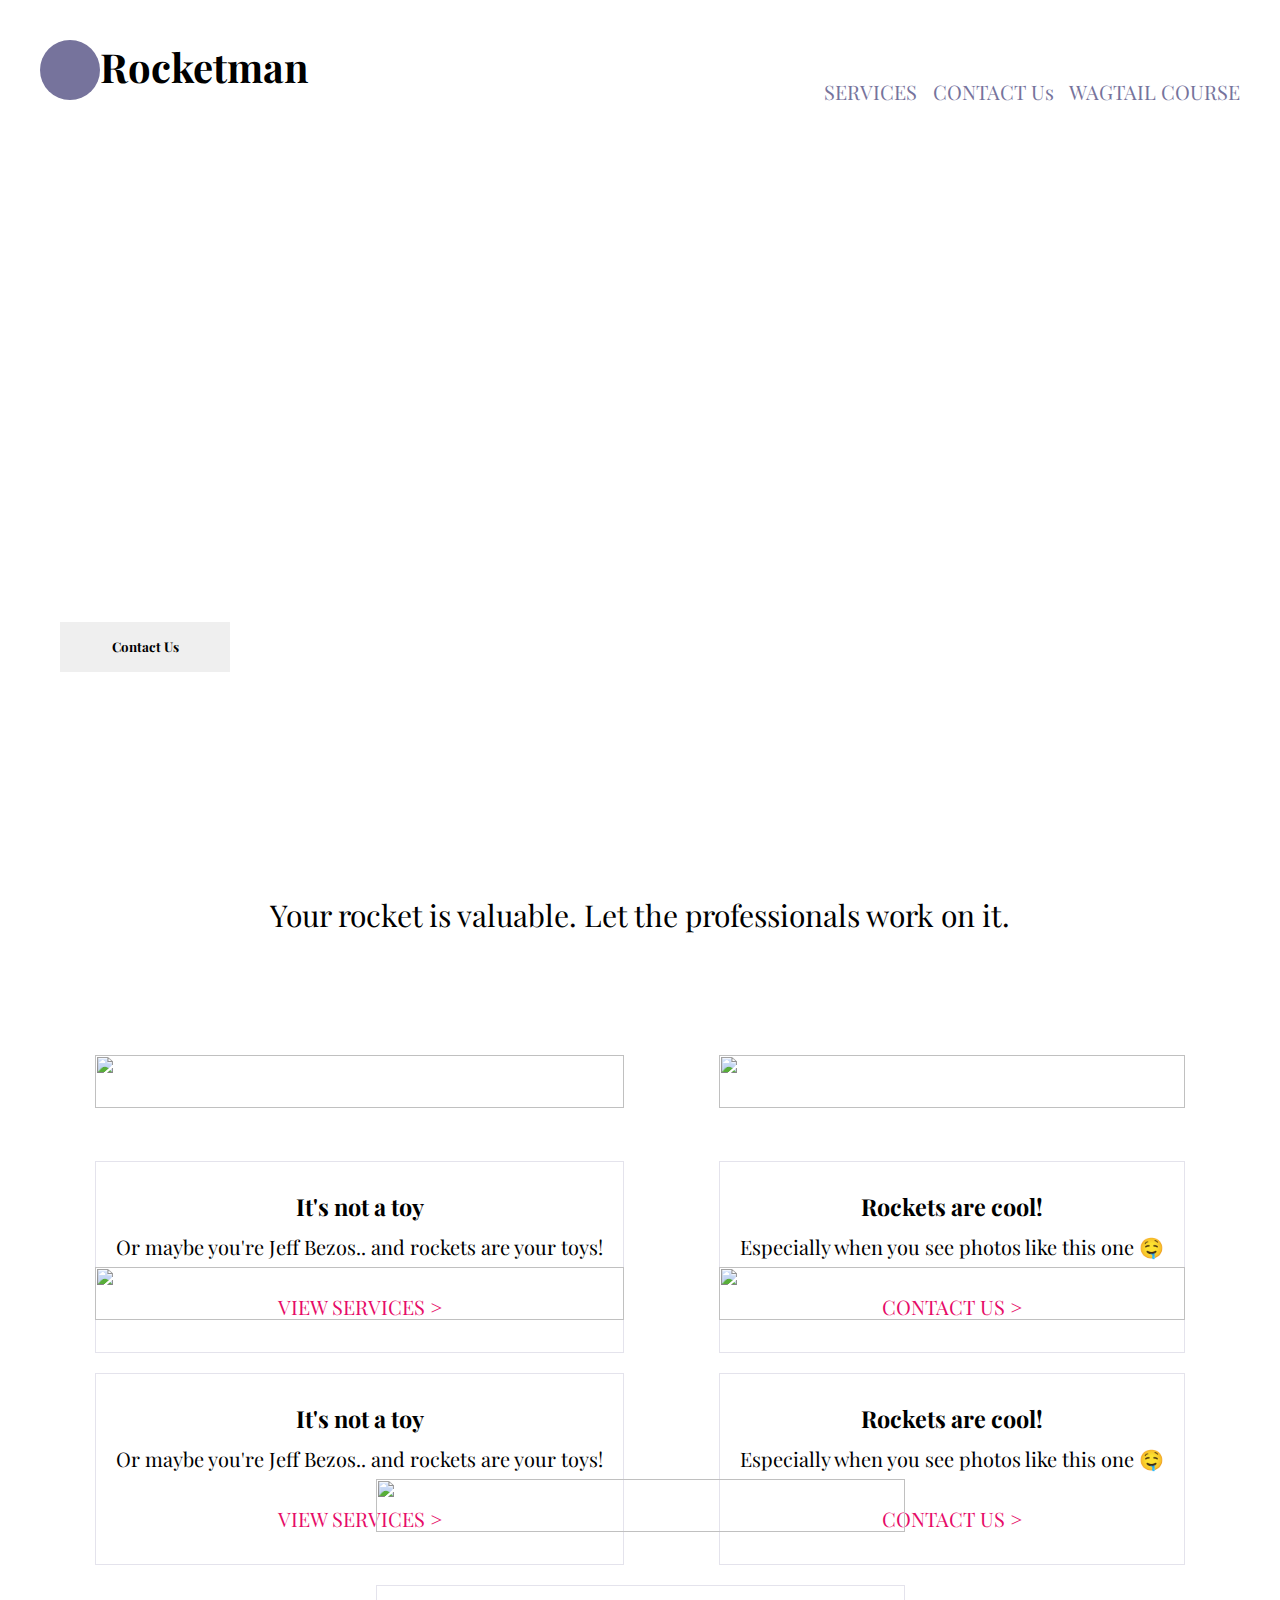
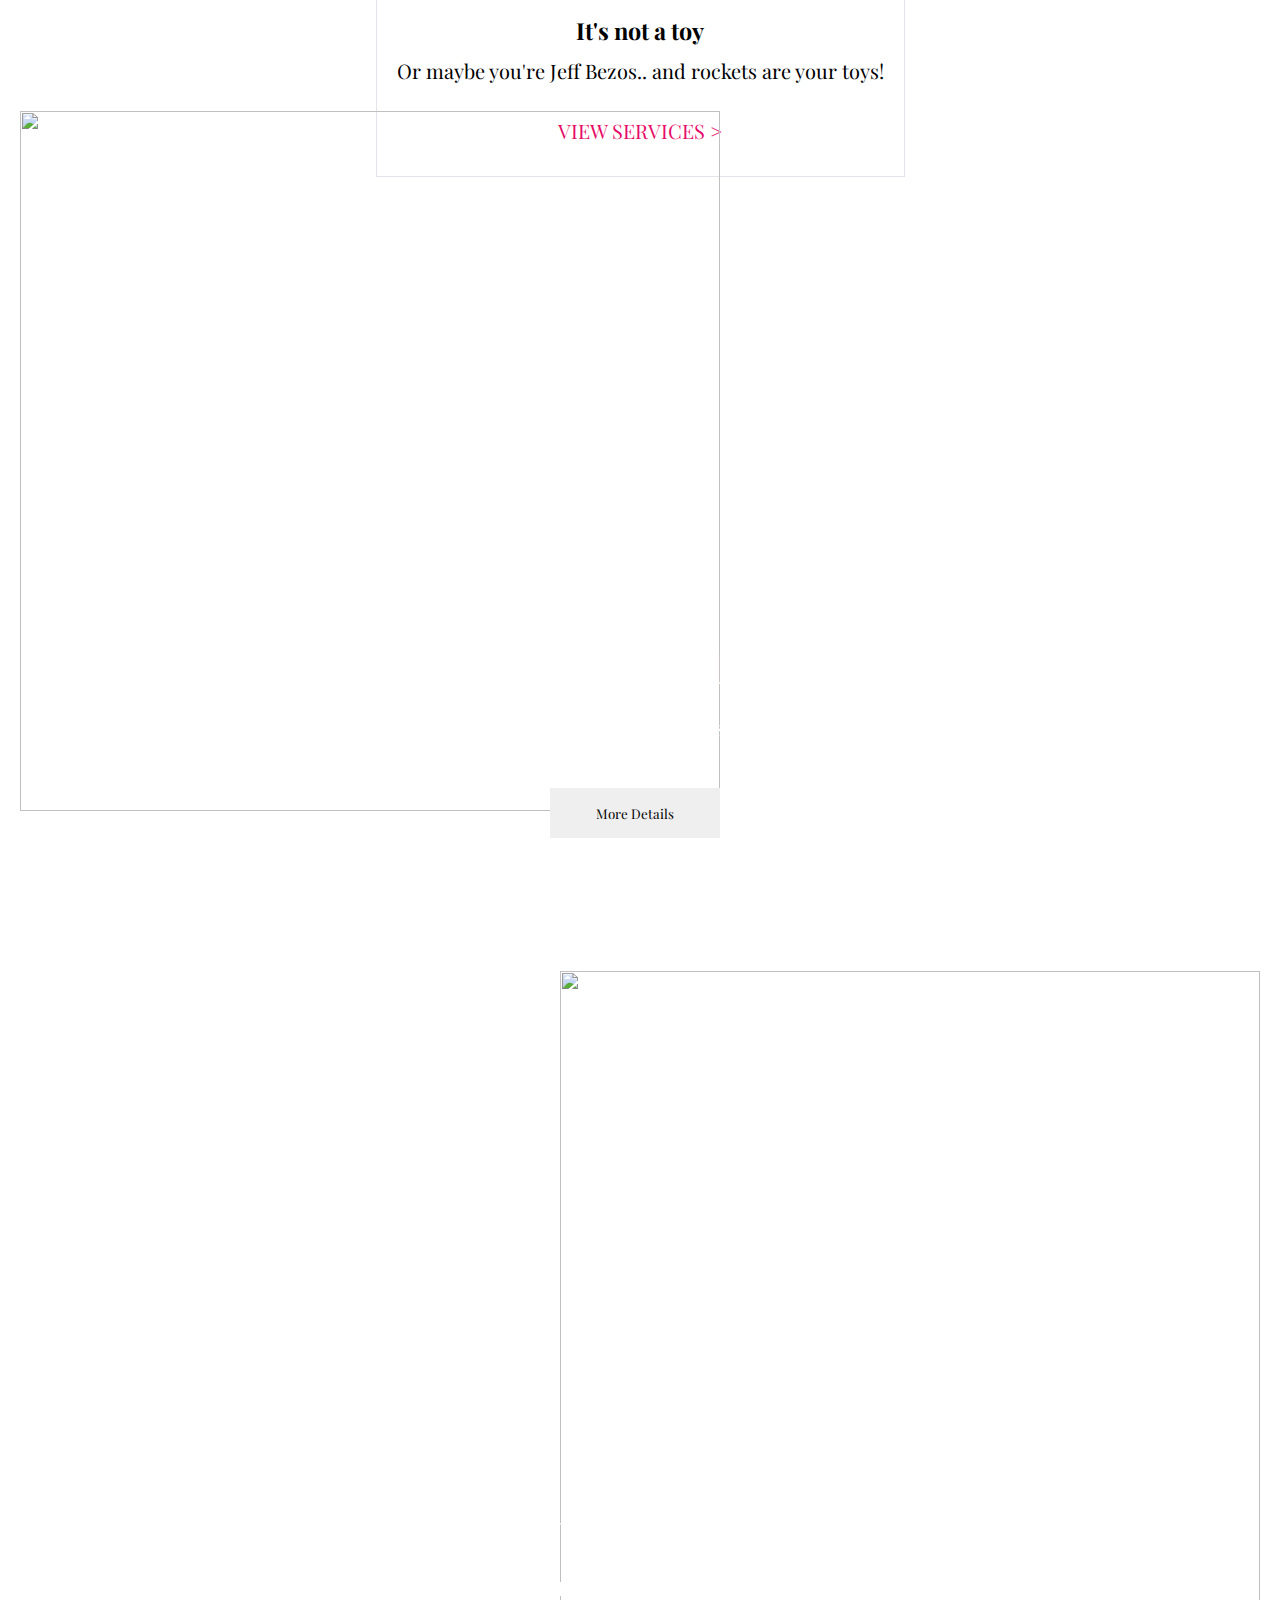
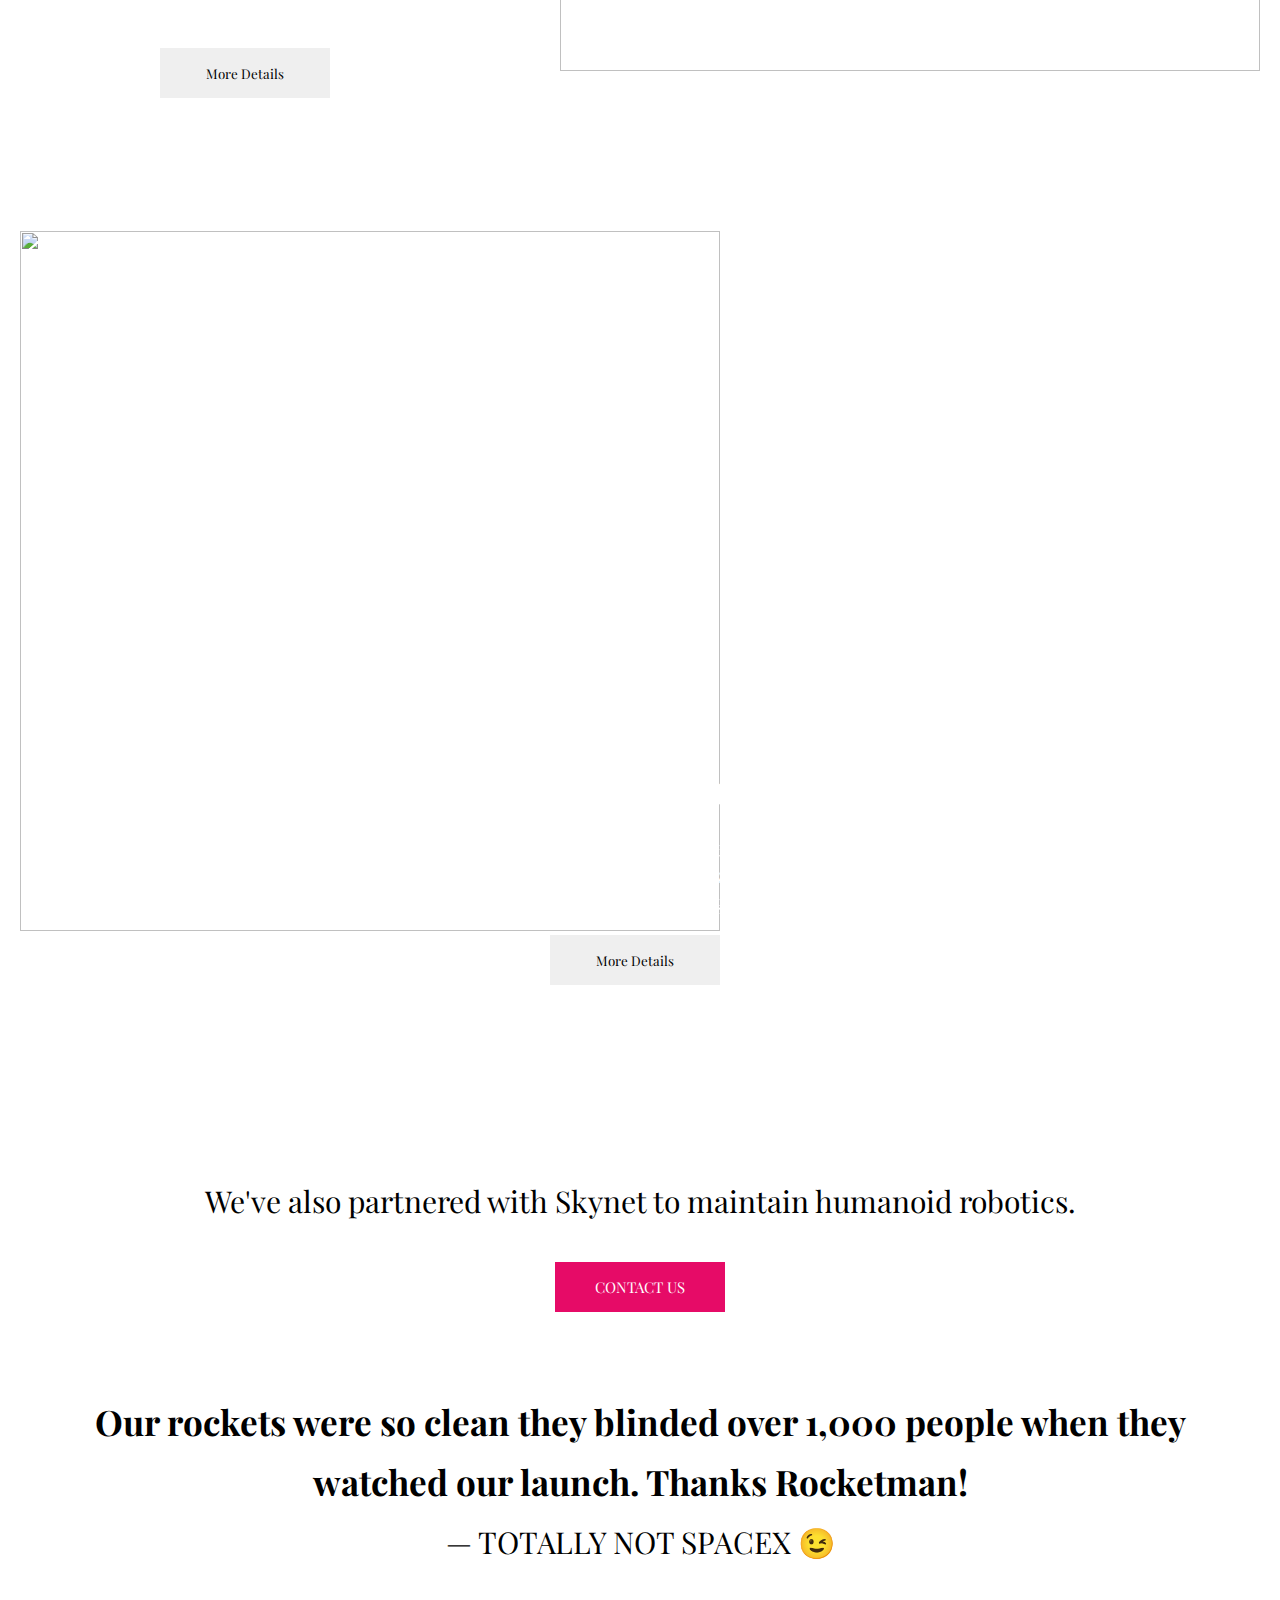
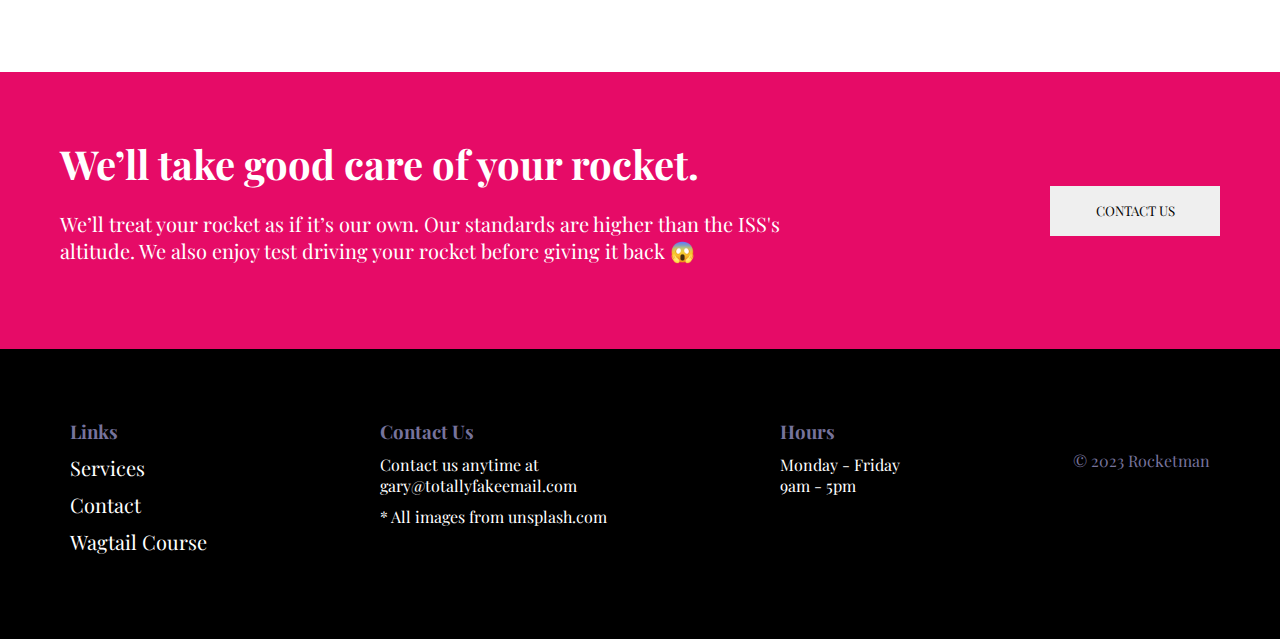
==== commit d4d430d8: "My first CSS project" ====
--- a/index.html
+++ b/index.html
@@ -7,6 +7,7 @@
     <link rel="stylesheet" href="./style.css">
  <link rel="stylesheet" href="https://cdnjs.cloudflare.com/ajax/libs/font-awesome/6.4.0/css/all.min.css" integrity="sha512-iecdLmaskl7CVkqkXNQ/ZH/XLlvWZOJyj7Yy7tcenmpD1ypASozpmT/E0iPtmFIB46ZmdtAc9eNBvH0H/ZpiBw==" crossorigin="anonymous" referrerpolicy="no-referrer" />
 <link rel="shortcut icon" href="https://icon-library.com/images/rocket-icon/rocket-icon-14.jpg">
+
   </head>
   <body>
 
@@ -17,7 +18,7 @@
     </div>
 
       <a href="file:///C:/Users/Renjitha/Desktop/FrontEnd/ProjectPractice/service.html">SERVICES</a>
-      <a href="file:///C:/Users/Renjitha/Desktop/FrontEnd/ProjectPractice/contact.html">CONTACT</a>
+      <a href="file:///C:/Users/Renjitha/Desktop/FrontEnd/ProjectPractice/contact.html">CONTACT Us</a>
       <a href="https://learnwagtail.com/wagtail-for-beginners/" target="_blank">WAGTAIL COURSE</a>
    </div>
 
--- a/style.css
+++ b/style.css
@@ -310,5 +310,5 @@
   color: white;
 }
 .footerIcon a{
- padding: 5px;
-}
+ padding: 6px;
+}
